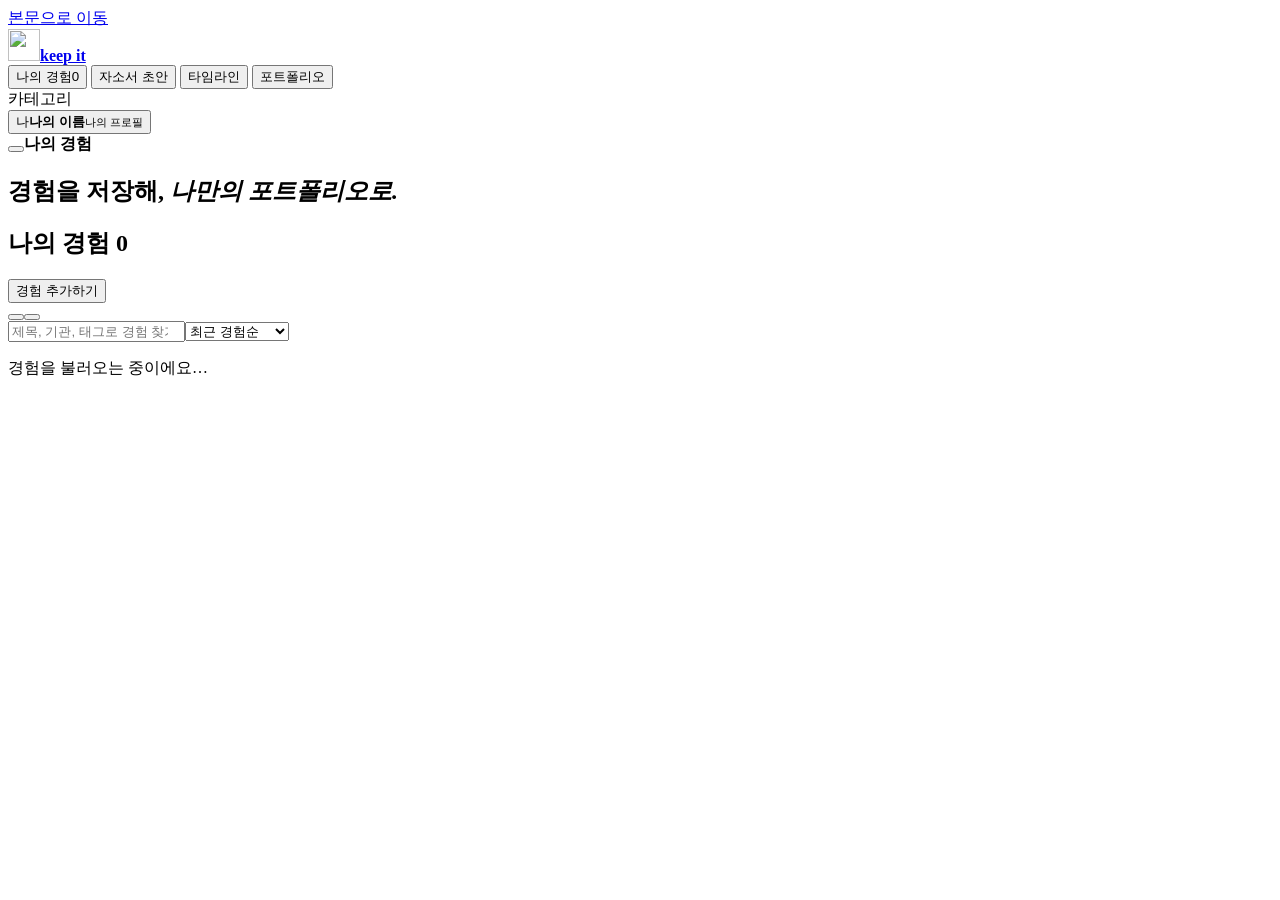
==== src/main/resources/static/index.html @ e389c868 "feat: 포트폴리오 구성과 미리보기 개선" ====
<!DOCTYPE html>
<html lang="ko">
<head>
  <meta charset="UTF-8"><meta name="viewport" content="width=device-width, initial-scale=1">
  <meta name="theme-color" content="#ffffff"><meta name="description" content="keep it(킵잇). 경험을 저장해, 나만의 포트폴리오로.">
  <title>킵잇 — 나의 경험 아카이브</title>
  <link rel="icon" href="/brand-mark.svg" type="image/svg+xml"><link rel="stylesheet" href="/style.css">
  <script src="/app.js" defer></script>
</head>
<body>
  <a class="skip-link" href="#main">본문으로 이동</a>
  <aside class="sidebar" id="sidebar">
    <a href="#archive" class="brand" aria-label="킵잇 홈"><img class="brand-mark" src="/brand-mark.svg" alt="" width="32" height="32"><strong>keep <span class="brand-accent">it</span></strong></a>
    <nav class="primary-nav" aria-label="주 메뉴">
      <button class="nav-item active" data-page="archive"><i data-icon="archive"></i>나의 경험<span id="nav-count" class="count">0</span></button>
      <button class="nav-item" data-page="draft"><i data-icon="edit"></i>자소서 초안</button>
      <button class="nav-item" data-page="timeline"><i data-icon="timeline"></i>타임라인</button>
      <button class="nav-item" data-page="portfolio"><i data-icon="portfolio"></i>포트폴리오<span class="tiny-dot"></span></button>
    </nav>
    <div class="section-label">카테고리</div><nav id="category-nav" class="category-nav" aria-label="경험 종류"></nav>
    <div class="sidebar-bottom">
      <button class="profile-switch" id="profile-button"><span class="avatar" id="profile-initial">나</span><span><strong id="sidebar-name">나의 이름</strong><small>나의 프로필</small></span><i data-icon="settings"></i></button>
    </div>
  </aside>
  <div class="workspace">
    <header class="topbar"><div class="breadcrumb"><button id="menu-button" class="icon-button mobile-menu" aria-label="메뉴 열기"><i data-icon="menu"></i></button><strong id="breadcrumb-page">나의 경험</strong></div></header>
    <main id="main" tabindex="-1">
      <section id="archive-intro" class="archive-intro" aria-label="킵잇 소개"><h1><span>경험을 저장해,</span> <em>나만의 포트폴리오로.</em></h1></section>
      <div id="stats" class="stats" aria-label="경험 통계"></div>
      <section id="archive-page" class="page-section">
        <div class="section-heading"><div><h2>나의 경험 <span id="experience-count">0</span></h2></div><button class="button primary" data-action="add"><i data-icon="plus"></i>경험 추가하기</button></div>
        <div class="collection-toolbar"><div id="filter-chips" class="filter-chips" aria-label="경험 필터"></div><div class="view-switch" aria-label="경험 보기 방식"><button class="selected" data-layout="grid" title="카드로 보기" aria-label="카드로 보기" aria-pressed="true"><i data-icon="grid"></i></button><button data-layout="list" title="목록으로 보기" aria-label="목록으로 보기" aria-pressed="false"><i data-icon="list"></i></button></div></div>
        <div class="search-row"><label class="search-box"><i data-icon="search"></i><input id="search" type="search" aria-label="경험 검색" placeholder="제목, 기관, 태그로 경험 찾기" autocomplete="off"></label><label class="sort-label"><select id="sort" aria-label="경험 정렬"><option value="newest">최근 경험순</option><option value="oldest">오래된 경험순</option><option value="title">제목순</option></select><i data-icon="chevronDown"></i></label></div>
        <div class="demo-note" id="demo-note" hidden><span><i data-icon="info"></i>예시 기록</span><button id="clear-demo">예시 삭제</button></div>
        <div id="experience-list" class="experience-grid" aria-live="polite"><p class="loading">경험을 불러오는 중이에요…</p></div>
      </section>
      <section id="draft-page" class="page-section" hidden>
        <div class="section-heading"><h2>자소서 초안</h2></div>
        <form id="draft-form" class="draft-panel">
          <label class="field">지원 문항<textarea id="draft-question" maxlength="3000" rows="4" required placeholder="예: 협업하며 어려움을 해결한 경험을 알려주세요."></textarea></label>
          <fieldset class="draft-mode"><legend>경험 고르기</legend><label><input type="radio" name="draft-mode" value="auto" checked> AI가 내 경험에서 고르기</label><label><input type="radio" name="draft-mode" value="manual"> 직접 고르기</label></fieldset>
          <fieldset class="draft-experiences" id="draft-manual" hidden><legend>참고할 경험 선택</legend><p>선택한 경험 중 문항에 맞는 경험을 AI가 골라요. 최대 30개</p><label class="draft-select-all"><input id="draft-select-all" type="checkbox"> 최근 30개 선택</label><div id="draft-choices"></div></fieldset>
          <p class="draft-notice" id="draft-transmission">초안 만들기를 누르면 지원 문항과 저장된 모든 경험의 내용이 Google Gemini로 전송돼요. 최대 200개까지 가능해요.</p>
          <button class="button primary" type="submit">관련 경험 찾고 초안 만들기</button><p id="draft-error" class="form-error" role="alert"></p>
        </form>
        <section id="draft-result" class="draft-panel" hidden aria-live="polite"><h3>추천 경험</h3><div id="draft-recommendations"></div><label class="field">자기소개서 초안<textarea id="draft-text" rows="12"></textarea></label><p class="draft-notice">AI가 작성한 초안이에요. 사실과 표현을 확인하고 직접 다듬어 주세요.</p><button class="button secondary" type="button" id="draft-copy">초안 복사</button></section>
      </section>
      <section id="timeline-page" class="page-section" hidden>
        <div class="section-heading"><div><h2>경험의 타임라인</h2></div><button class="button primary" data-action="add"><i data-icon="plus"></i>경험 추가하기</button></div>
        <div class="timeline-tools"><label>경험 종류 <select id="timeline-type"><option value="ALL">모든 경험</option></select></label><div id="timeline-navigation" class="timeline-navigation" role="group" aria-label="타임라인 이동" hidden><button class="icon-button" id="timeline-prev" aria-label="이전 연도 보기" type="button"><i data-icon="arrowRight"></i></button><button class="icon-button" id="timeline-next" aria-label="다음 연도 보기" type="button"><i data-icon="arrowRight"></i></button></div></div><div id="timeline-list" class="timeline-viewport" role="region" aria-label="연도별 경험 타임라인" tabindex="0"></div>
      </section>
      <section id="portfolio-page" class="page-section" hidden>
        <div class="section-heading portfolio-heading"><div><h2>나의 포트폴리오</h2><p>담은 경험을 정리하고 PDF로 저장해요.</p></div><button class="button primary" id="print-button"><i data-icon="download"></i>인쇄 / PDF 저장</button></div>
        <div class="portfolio-workspace">
          <section class="portfolio-editor" aria-labelledby="portfolio-editor-title"><div class="portfolio-editor-head"><div><h3 id="portfolio-editor-title">포트폴리오 구성</h3><p>경험을 원하는 순서로 정리해요.</p></div><button class="text-link" data-page="archive">경험 추가 →</button></div><div id="portfolio-order" aria-live="polite"></div><p class="portfolio-order-note">경험 순서는 이 브라우저에 저장돼요.</p></section>
          <section class="portfolio-preview" aria-labelledby="portfolio-preview-title"><div class="portfolio-preview-head"><h3 id="portfolio-preview-title">미리보기</h3><button class="button secondary" id="portfolio-edit-profile" type="button">소개 수정</button></div><article class="portfolio-sheet" id="portfolio-sheet"></article></section>
        </div>
      </section>
    </main>
  </div>
  <dialog id="experience-dialog" class="modal form-modal" aria-labelledby="experience-dialog-title">
    <form id="experience-form"><div class="modal-header"><div><h2 id="experience-dialog-title">경험 추가</h2></div><button type="button" class="icon-button" data-close aria-label="닫기"><i data-icon="close"></i></button></div>
      <div class="modal-body"><fieldset class="type-fieldset"><legend>어떤 경험인가요? <span class="required">*</span></legend><div class="type-picker" id="type-picker"></div></fieldset>
        <div class="form-grid" id="entry-basic">
          <label class="field full" id="custom-category-field" hidden>분류 이름 *<input name="customCategory" maxlength="30" list="custom-category-options" placeholder="예: 봉사활동, 멘토링, 창업" disabled><datalist id="custom-category-options"></datalist><small>기존 분류를 선택하거나 새로 입력하세요.</small></label>
          <label class="field full" id="entry-title"><span id="title-label">제목</span> <span class="required">*</span><input name="title" required maxlength="120" placeholder="어떤 경험이었나요?"></label>
          <label class="field" id="entry-organization"><span id="organization-label">기관 / 소속</span><input name="organization" maxlength="160" placeholder="학교, 회사, 주최 기관 등"></label>
          <label class="field" id="entry-start"><span id="start-label">시작일 *</span><input name="startDate" type="date" required></label>
          <label class="field" id="entry-end"><span id="end-label">종료일</span><input name="endDate" type="date"></label>
          <label class="check-field full" id="ongoing-field"><input type="checkbox" name="ongoing"><span id="ongoing-label">아직 진행 중인 경험이에요</span></label>
          <label class="field" data-field="role"><span id="role-label">나의 역할</span><input name="role" maxlength="200" placeholder="내가 맡았던 일을 적어주세요"></label>
          <label class="field full" id="entry-description"><span id="description-label">경험 내용</span><textarea name="description" rows="4" maxlength="10000" placeholder="무엇을 했고, 어떤 점을 배웠나요?"></textarea></label>
          <fieldset id="competition-results" class="result-fieldset full" hidden><legend>최종 결과</legend><label class="field">최종 순위 / 진출 단계<input name="placement" maxlength="40" placeholder="예: 3위, 본선 진출, 상위 10%" disabled></label><small>결과가 없으면 비워두세요.</small></fieldset>
        </div>
        <details class="entry-extra" id="entry-extra"><summary>자세한 정보 더하기 <span>선택 입력</span></summary><div class="form-grid" id="entry-extra-fields">
          <label class="field" id="entry-location">장소<input name="location" maxlength="160" placeholder="어디서 함께했나요?"></label>
          <label class="field" data-field="participants">함께한 사람<input name="participants" maxlength="300" placeholder="팀명이나 함께한 사람을 남겨보세요"></label>
          <label class="field full" id="entry-challenge">어려움과 해결<textarea name="challenge" rows="3" maxlength="5000" placeholder="어떤 문제를 어떻게 해결했나요?"></textarea></label>
          <label class="field" id="entry-award">상 이름<input name="awardName" maxlength="100" placeholder="예: 대상, 최우수상, 우수상" disabled></label>
          <label class="field" id="entry-credential">자격번호<input name="credentialNumber" maxlength="160" placeholder="필요하면 입력해주세요"></label>
          <label class="field full" id="entry-outcome"><span id="outcome-label">결과 / 성과</span><input name="outcome" maxlength="1000" placeholder="완성한 결과물, 배운 점 등"></label>
          <label class="field full" id="entry-tags"><span id="tags-label">태그 / 사용 기술</span><input name="tags" maxlength="300" placeholder="Java, 협업, 기획처럼 쉼표로 구분해주세요"></label>
          <fieldset class="links-fieldset full" id="entry-links"><legend>관련 링크</legend><div id="experience-links"></div><button class="button secondary" id="add-link" type="button">＋ 링크 추가</button><small>최대 10개</small></fieldset>
        </div></details>
        <label class="check-field featured-check"><input type="checkbox" name="featured" checked><span><strong>포트폴리오에 담기</strong><small>별표를 켠 경험이 포트폴리오에 모여요</small></span><i data-icon="star"></i></label><p class="form-error" id="form-error" role="alert"></p>
      </div><div class="modal-footer"><span><span class="required">*</span> 필수 항목</span><div><button type="button" class="button secondary" data-close>취소</button><button type="submit" class="button primary" id="save-experience">저장 <i data-icon="arrowRight"></i></button></div></div>
    </form>
  </dialog>
  <dialog id="detail-dialog" class="modal detail-modal" aria-labelledby="detail-title"><div id="detail-content"></div></dialog>
  <dialog id="profile-dialog" class="modal profile-modal" aria-labelledby="profile-title"><form id="profile-form"><div class="modal-header"><div><h2 id="profile-title">프로필 수정</h2></div><button class="icon-button" type="button" data-close aria-label="닫기"><i data-icon="close"></i></button></div><div class="modal-body form-grid"><label class="field full">이름 *<input name="name" maxlength="50" required></label><label class="field full">한 줄 소개<input name="headline" maxlength="160" placeholder="어떤 사람으로 기억되고 싶나요?"></label><label class="field full">자기소개<textarea name="bio" rows="4" maxlength="2000"></textarea></label><label class="field full">이메일<input name="email" type="email" maxlength="160" placeholder="hello@example.com"></label><p class="form-error full" role="alert"></p></div><div class="modal-footer"><span>포트폴리오에 표시됩니다.</span><button class="button primary" type="submit">프로필 저장</button></div></form></dialog>
  <dialog id="confirm-dialog" class="modal confirm-modal" aria-labelledby="confirm-title"><div class="modal-header"><h2 id="confirm-title">기록을 삭제할까요?</h2><button class="icon-button" data-close aria-label="닫기"><i data-icon="close"></i></button></div><div class="modal-body"><p id="confirm-message"></p><p class="form-error" role="alert"></p></div><div class="modal-footer"><button class="button secondary" data-close>취소</button><button class="button danger" id="confirm-yes">삭제하기</button></div></dialog>
  <div id="toast" class="toast" role="status" aria-live="polite"></div>
</body>
</html>
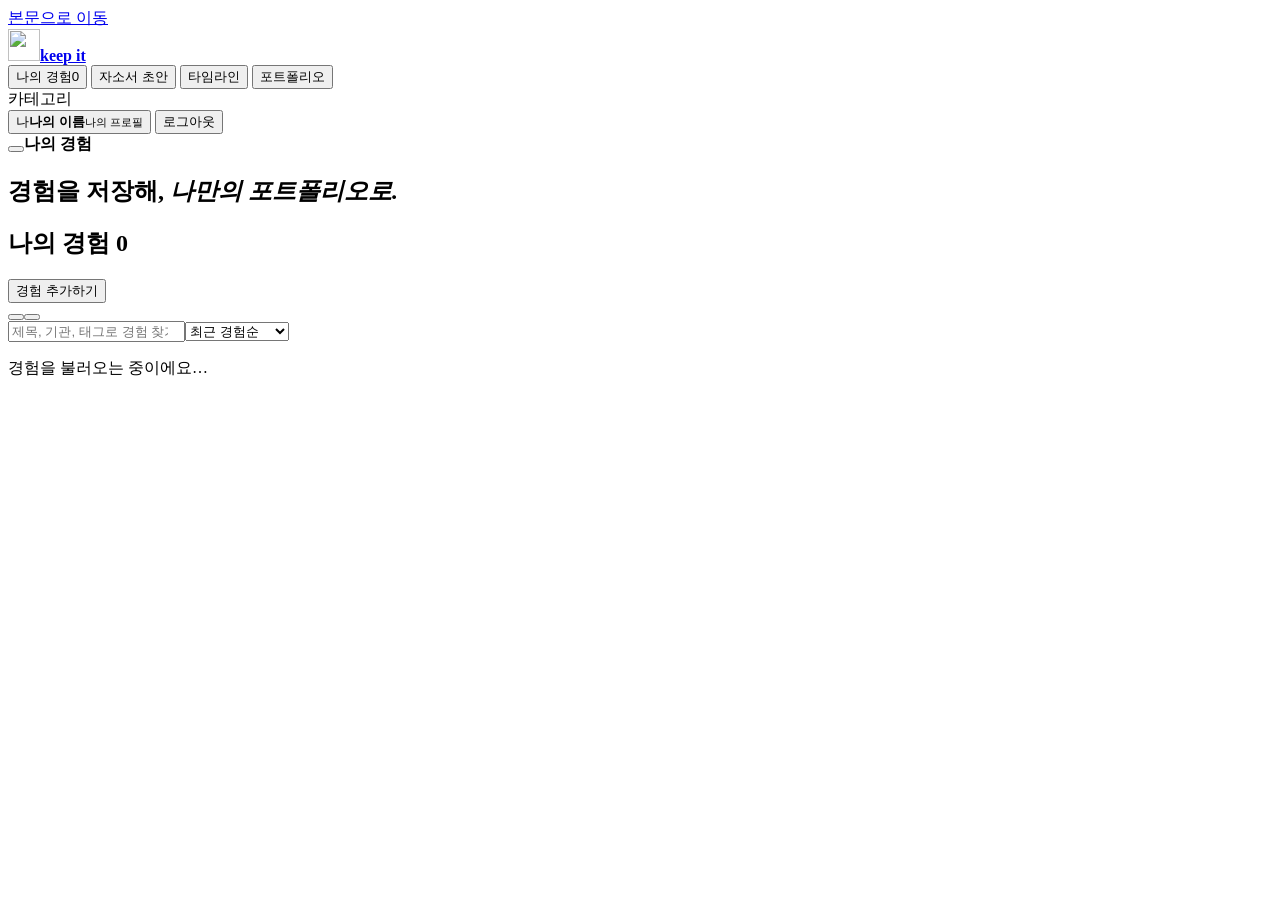
==== commit 563b4be7: "feat: 계정 로그인과 사용자별 기록 분리" ====
--- a/src/main/resources/static/index.html
+++ b/src/main/resources/static/index.html
@@ -20,6 +20,7 @@
     <div class="section-label">카테고리</div><nav id="category-nav" class="category-nav" aria-label="경험 종류"></nav>
     <div class="sidebar-bottom">
       <button class="profile-switch" id="profile-button"><span class="avatar" id="profile-initial">나</span><span><strong id="sidebar-name">나의 이름</strong><small>나의 프로필</small></span><i data-icon="settings"></i></button>
+      <button id="logout-button" class="logout-button" type="button">로그아웃</button>
     </div>
   </aside>
   <div class="workspace">
@@ -47,7 +48,7 @@
       </section>
       <section id="timeline-page" class="page-section" hidden>
         <div class="section-heading"><div><h2>경험의 타임라인</h2></div><button class="button primary" data-action="add"><i data-icon="plus"></i>경험 추가하기</button></div>
-        <div class="timeline-tools"><label>경험 종류 <select id="timeline-type"><option value="ALL">모든 경험</option></select></label><div id="timeline-navigation" class="timeline-navigation" role="group" aria-label="타임라인 이동" hidden><button class="icon-button" id="timeline-prev" aria-label="이전 연도 보기" type="button"><i data-icon="arrowRight"></i></button><button class="icon-button" id="timeline-next" aria-label="다음 연도 보기" type="button"><i data-icon="arrowRight"></i></button></div></div><div id="timeline-list" class="timeline-viewport" role="region" aria-label="연도별 경험 타임라인" tabindex="0"></div>
+        <div class="timeline-tools"><label>경험 종류 <select id="timeline-type"><option value="ALL">모든 경험</option></select></label><div id="timeline-navigation" class="timeline-navigation" role="group" aria-label="타임라인 이동" hidden><button class="icon-button" id="timeline-prev" aria-label="이전 반기 보기" type="button"><i data-icon="arrowRight"></i></button><button class="icon-button" id="timeline-next" aria-label="다음 반기 보기" type="button"><i data-icon="arrowRight"></i></button></div></div><div id="timeline-list" class="timeline-viewport" role="region" aria-label="연도와 반기별 경험 타임라인" tabindex="0"></div>
       </section>
       <section id="portfolio-page" class="page-section" hidden>
         <div class="section-heading portfolio-heading"><div><h2>나의 포트폴리오</h2><p>담은 경험을 정리하고 PDF로 저장해요.</p></div><button class="button primary" id="print-button"><i data-icon="download"></i>인쇄 / PDF 저장</button></div>
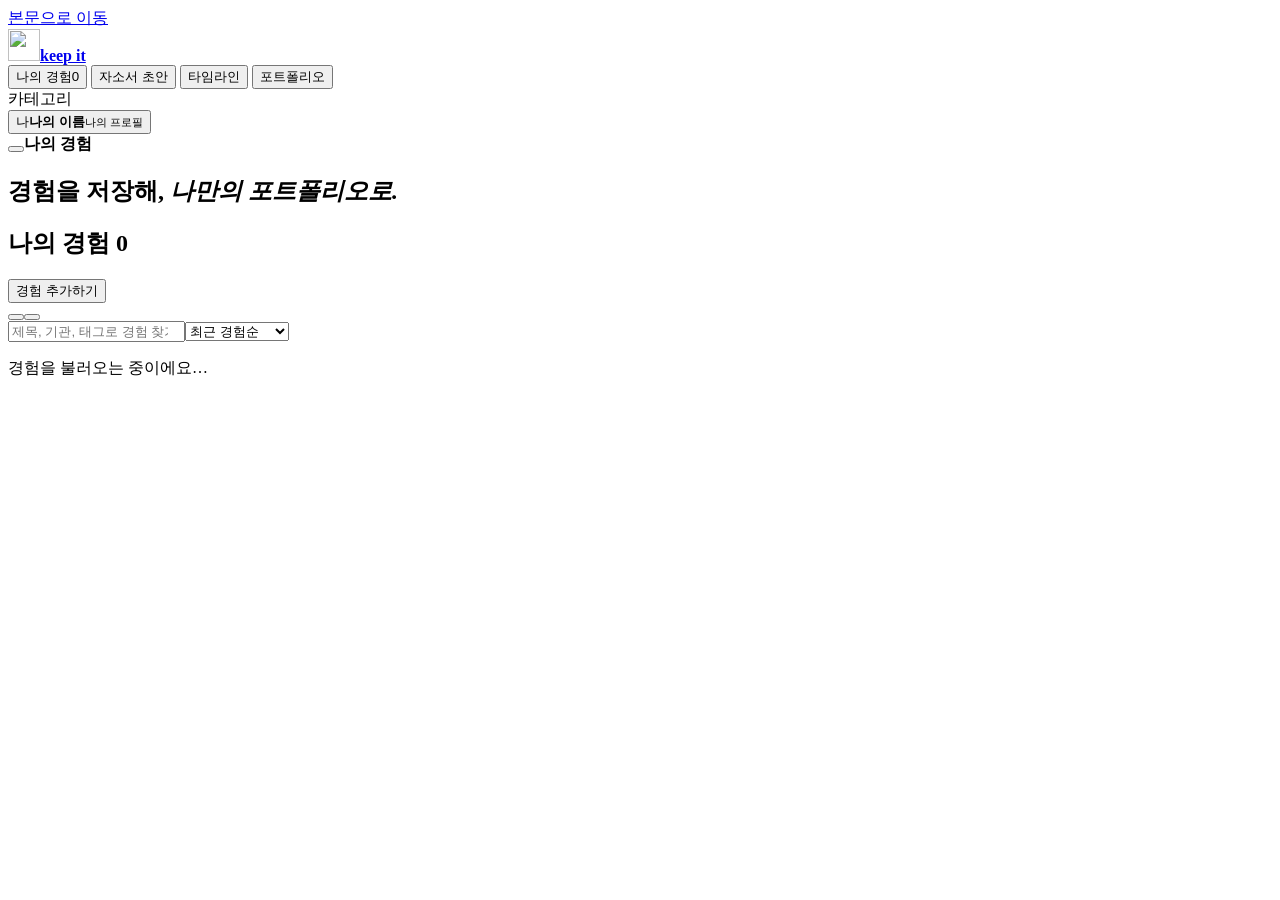
==== commit c5e88279: "feat: 타임라인 반기 구분과 카테고리 색상 (#35) * feat: 타임라인을 상반기와 하반기로 구분  * style: 카테고리별 색상 구분" ====
--- a/src/main/resources/static/index.html
+++ b/src/main/resources/static/index.html
@@ -20,7 +20,6 @@
     <div class="section-label">카테고리</div><nav id="category-nav" class="category-nav" aria-label="경험 종류"></nav>
     <div class="sidebar-bottom">
       <button class="profile-switch" id="profile-button"><span class="avatar" id="profile-initial">나</span><span><strong id="sidebar-name">나의 이름</strong><small>나의 프로필</small></span><i data-icon="settings"></i></button>
-      <button id="logout-button" class="logout-button" type="button">로그아웃</button>
     </div>
   </aside>
   <div class="workspace">
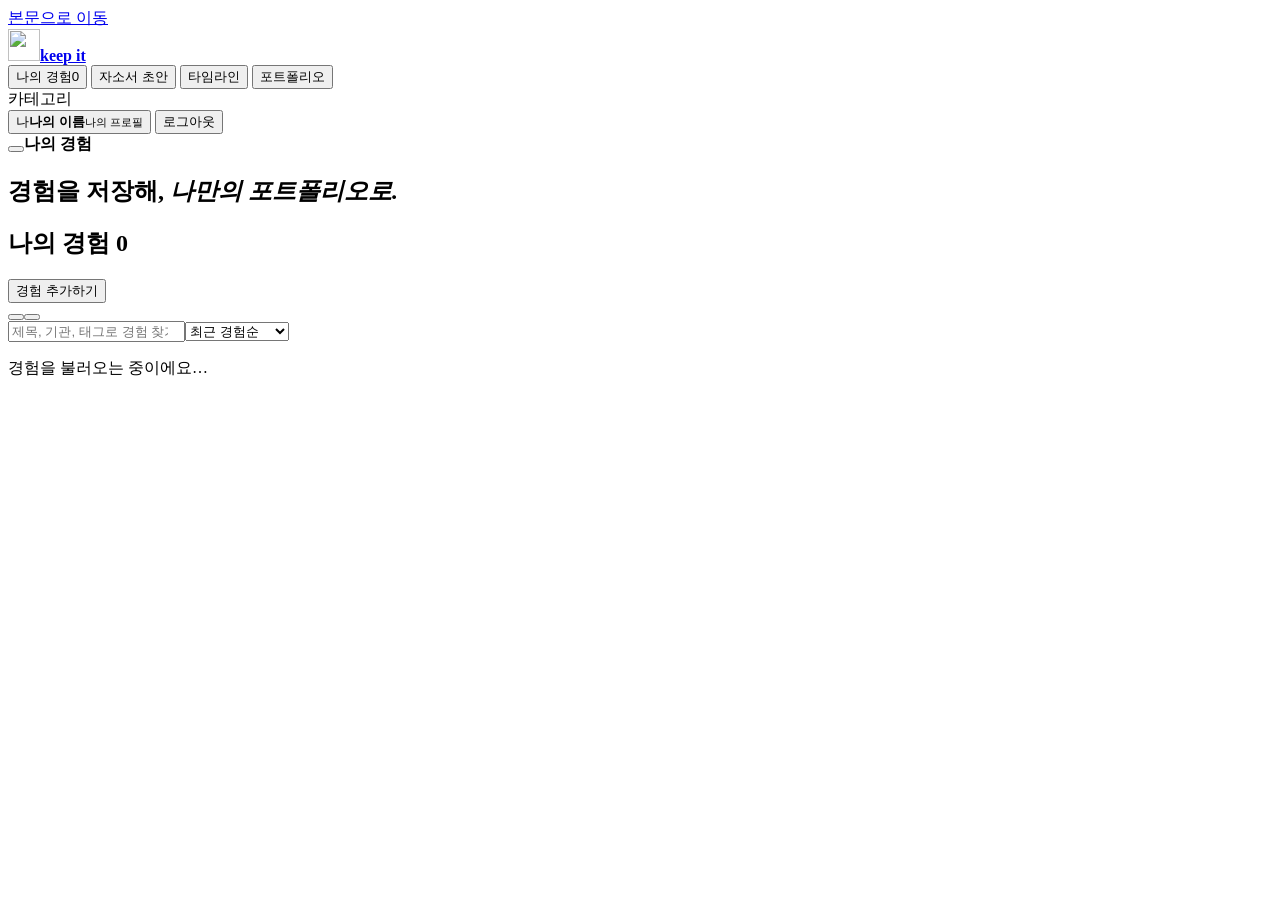
==== commit 60a08c10: "feat: 계정 로그인과 사용자별 경험 분리 (#36) * feat: 타임라인을 상반기와 하반기로 구분  * style: 카테고리별 색상 구분  * feat: 계정 로그인과 사용자" ====
--- a/src/main/resources/static/index.html
+++ b/src/main/resources/static/index.html
@@ -20,6 +20,7 @@
     <div class="section-label">카테고리</div><nav id="category-nav" class="category-nav" aria-label="경험 종류"></nav>
     <div class="sidebar-bottom">
       <button class="profile-switch" id="profile-button"><span class="avatar" id="profile-initial">나</span><span><strong id="sidebar-name">나의 이름</strong><small>나의 프로필</small></span><i data-icon="settings"></i></button>
+      <button id="logout-button" class="logout-button" type="button">로그아웃</button>
     </div>
   </aside>
   <div class="workspace">
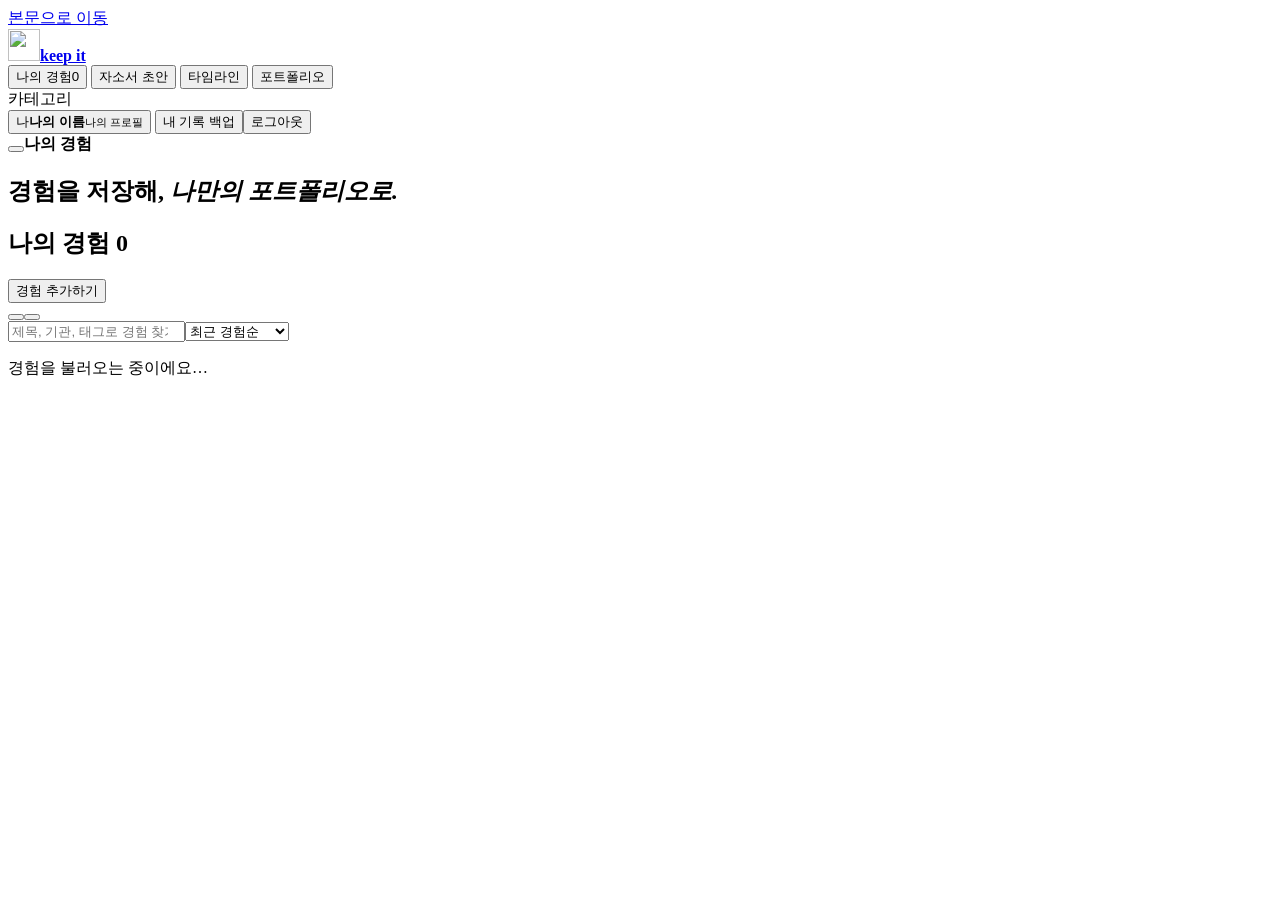
==== commit efd6126c: "feat: 이메일 인증과 운영 환경 준비" ====
--- a/src/main/resources/static/index.html
+++ b/src/main/resources/static/index.html
@@ -20,7 +20,7 @@
     <div class="section-label">카테고리</div><nav id="category-nav" class="category-nav" aria-label="경험 종류"></nav>
     <div class="sidebar-bottom">
       <button class="profile-switch" id="profile-button"><span class="avatar" id="profile-initial">나</span><span><strong id="sidebar-name">나의 이름</strong><small>나의 프로필</small></span><i data-icon="settings"></i></button>
-      <button id="logout-button" class="logout-button" type="button">로그아웃</button>
+      <button id="export-button" class="logout-button" type="button">내 기록 백업</button><button id="logout-button" class="logout-button" type="button">로그아웃</button>
     </div>
   </aside>
   <div class="workspace">
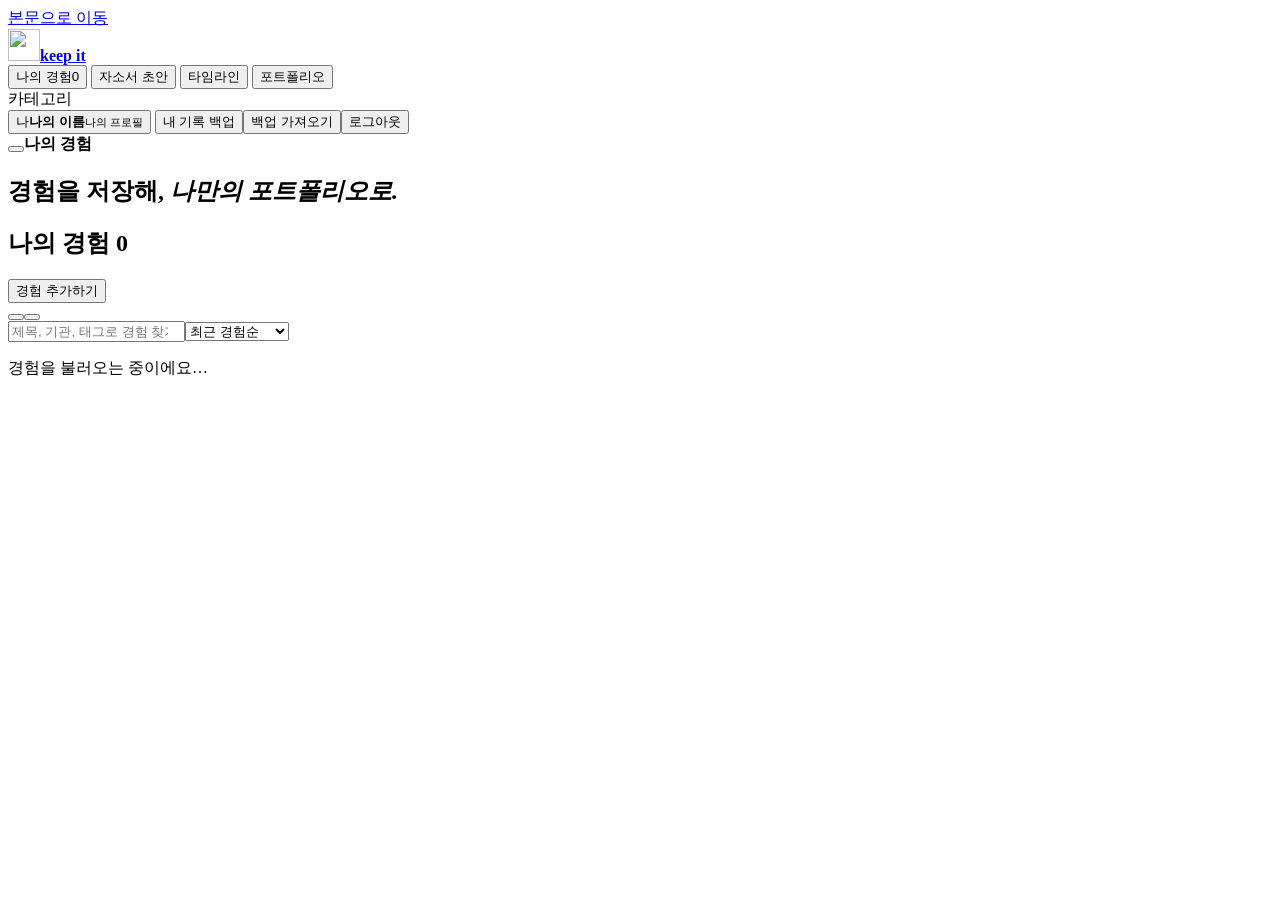
==== commit 576376da: "feat: 메일 발송과 기록 이전 및 암호화 백업" ====
--- a/src/main/resources/static/index.html
+++ b/src/main/resources/static/index.html
@@ -20,7 +20,7 @@
     <div class="section-label">카테고리</div><nav id="category-nav" class="category-nav" aria-label="경험 종류"></nav>
     <div class="sidebar-bottom">
       <button class="profile-switch" id="profile-button"><span class="avatar" id="profile-initial">나</span><span><strong id="sidebar-name">나의 이름</strong><small>나의 프로필</small></span><i data-icon="settings"></i></button>
-      <button id="export-button" class="logout-button" type="button">내 기록 백업</button><button id="logout-button" class="logout-button" type="button">로그아웃</button>
+      <button id="export-button" class="logout-button" type="button">내 기록 백업</button><button id="import-button" class="logout-button" type="button">백업 가져오기</button><input id="import-file" type="file" accept="application/json,.json" hidden><button id="logout-button" class="logout-button" type="button">로그아웃</button>
     </div>
   </aside>
   <div class="workspace">
